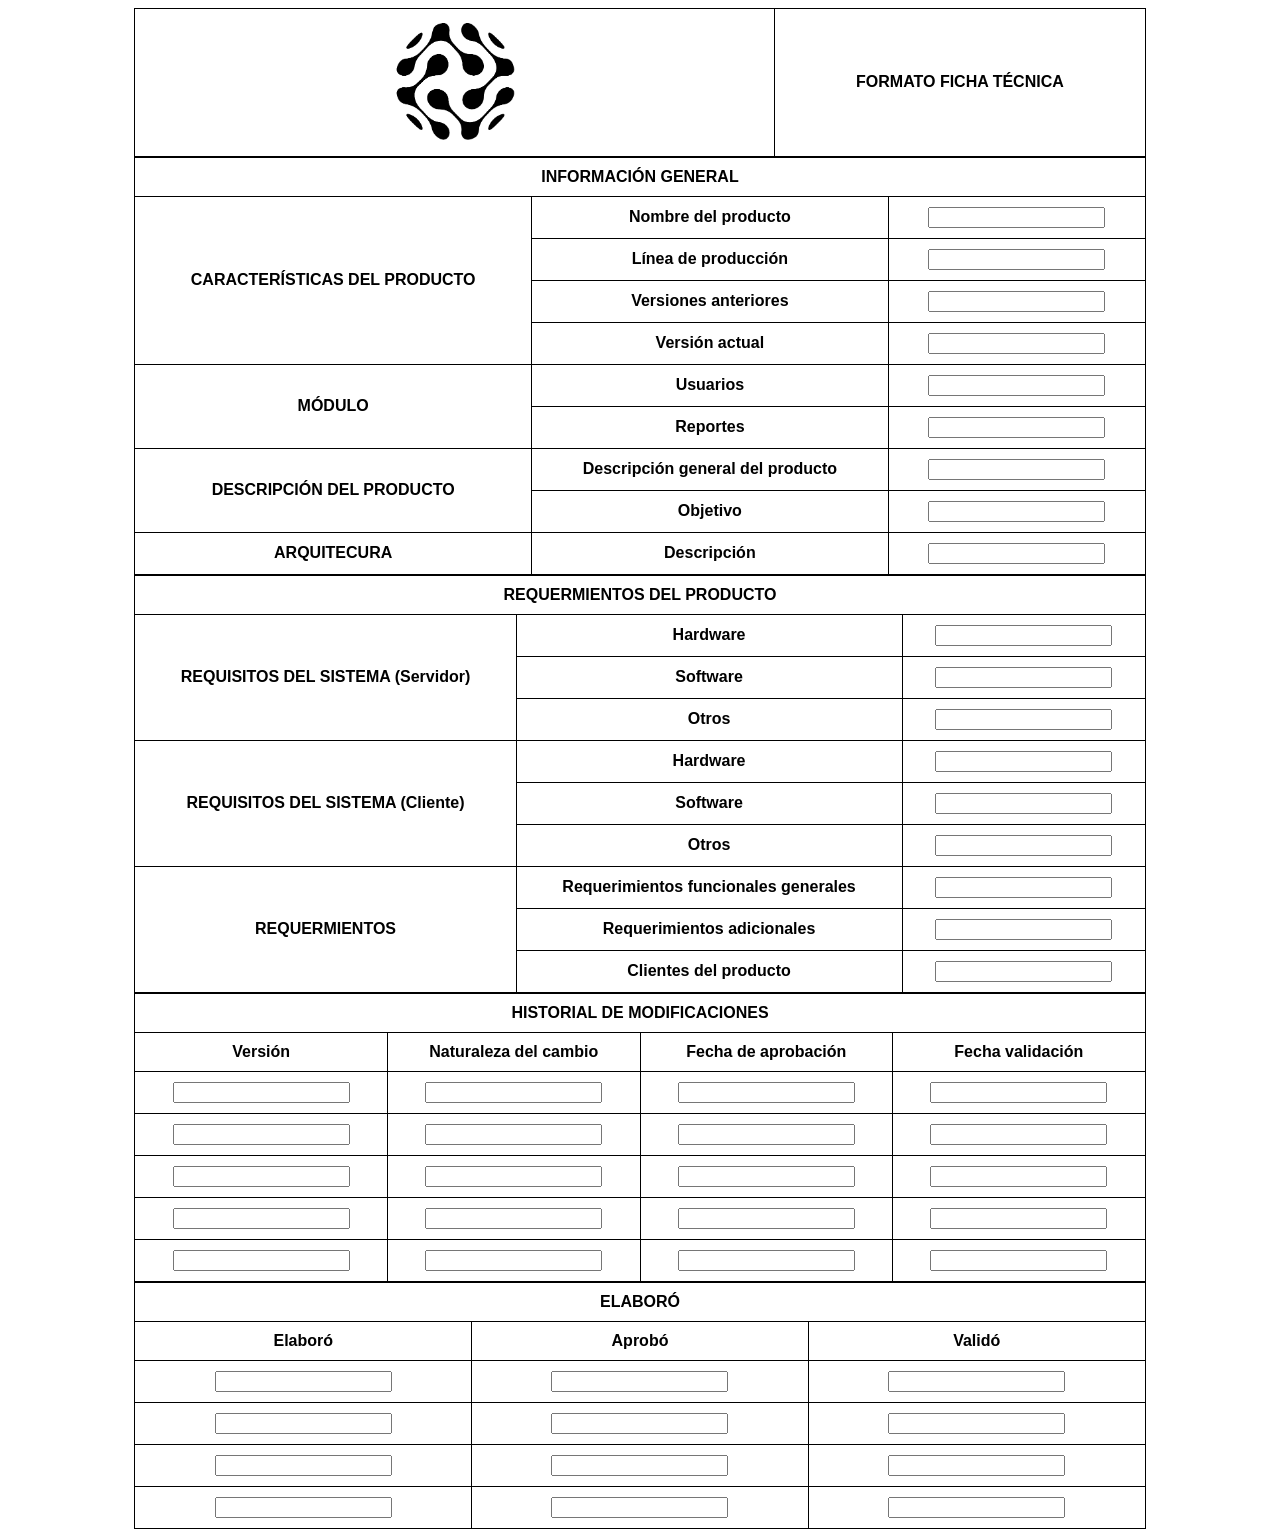
==== FichaTecnica.html @ ff160fa1 "Nuevo repositorio" ====
<!DOCTYPE html>
<html lang="es">
<head>
    <meta charset="UTF-8">
    <meta http-equiv="X-UA-Compatible" content="IE=edge">
    <meta name="viewport" content="width=device-width, initial-scale=1.0">
    <title>Ficha Técnica</title>
    <script src="js/script.js"></script>
    <link rel="stylesheet" href="css/estilo.css">
</head>
<body>
    <form action="">

   
    <table>
        <tr>
            
            <th><img src="img/Fullnet.png" title="Logotipo de FullNet"></th>
            <th> FORMATO FICHA TÉCNICA</th>
           
        </tr>
    </table>


    <table>
        <tr>
            <th colspan="3">INFORMACIÓN GENERAL</th>
        </tr>
        <tr>
            <th rowspan="4">CARACTERÍSTICAS DEL PRODUCTO</th>
            <th>Nombre del producto</th>
            <th><input type="text"></th>
        </tr>
        <tr>
            <th>Línea de producción</th>
            <th><input type="text"></th>
        </tr>
        <tr>
            <th>Versiones anteriores</th>
            <th><input type="text"></th>
        </tr>
        <tr>
            <th>Versión actual</th>
            <th><input type="text"></th>
        </tr>
        <tr>
            <th rowspan="2">MÓDULO</th>
            <th>Usuarios</th>
            <th><input type="text"></th>
        </tr>
        <tr>
            <th>Reportes</th>
            <th><input type="text"></th>
        </tr>
        <tr>
            <th rowspan="2">DESCRIPCIÓN DEL PRODUCTO</th>
            <th>Descripción general del producto</th>
            <th><input type="text"></th>
        </tr>
        <tr>
             <th>Objetivo</th>
            <th><input type="text"></th>
        </tr>
        <tr>
            <th>ARQUITECURA</th>
            <th>Descripción</th>
            <th><input type="text"></th>
        </tr>
    </table>


    <table>
        <tr>
            <th colspan="3">REQUERMIENTOS DEL PRODUCTO</th>
        </tr>
        <tr>
            <th rowspan="3">REQUISITOS DEL SISTEMA (Servidor)</th>
            <th>Hardware</th>
            <th><input type="text"></th>
        </tr>
        <tr>
            <th>Software</th>
            <th><input type="text"></th>
        </tr>
        <tr>
            <th>Otros</th>
            <th><input type="text"></th>
        </tr>
        <tr>
            <th rowspan="3">REQUISITOS DEL SISTEMA (Cliente)</th>
            <th>Hardware</th>
            <th><input type="text"></th>
        </tr>
        <tr>
            <th>Software</th>
            <th><input type="text"></th>
        </tr>
        <tr>
            <th>Otros</th>
            <th><input type="text"></th>
        </tr>

        <tr>
            <th rowspan="3">REQUERMIENTOS</th>  
            <th>Requerimientos funcionales generales</th>
            <th><input type="text"></th>
        </tr>
        <tr>
            <th>Requerimientos adicionales</th>
            <th><input type="text"></th>
        </tr>
        <tr>
            <th>Clientes del producto</th>
            <th><input type="text"></th>
        </tr>
    </table>


    <table>
        <tr>
            <th colspan="4">HISTORIAL DE MODIFICACIONES</th>
        </tr>
        <tr>
            <th>Versión</th>
            <th>Naturaleza del cambio</th>
            <th>Fecha de aprobación</th>
            <th>Fecha validación</th>
        </tr>
        <tr>
            <th><input type="text"></th>
            <th><input type="text"></th>
            <th><input type="text"></th>
            <th><input type="text"></th>
        </tr>
        <tr>
            <th><input type="text"></th>
            <th><input type="text"></th>
            <th><input type="text"></th>
            <th><input type="text"></th>
        </tr>
        <tr>
            <th><input type="text"></th>
            <th><input type="text"></th>
            <th><input type="text"></th>
            <th><input type="text"></th>
        </tr>
        <tr>
            <th><input type="text"></th>
            <th><input type="text"></th>
            <th><input type="text"></th>
            <th><input type="text"></th>
        </tr>
        <tr>
            <th><input type="text"></th>
            <th><input type="text"></th>
            <th><input type="text"></th>
            <th><input type="text"></th>
        </tr>
    </table>


    <table>
        <tr>
            <th colspan="3">ELABORÓ</th>
        </tr>
        <tr>
            <th>Elaboró</th>
            <th>Aprobó</th>
            <th>Validó</th>
        </tr>
        <tr>
            <th><input type="text"></th>
            <th><input type="text"></th>
            <th><input type="text"></th>
        </tr>
        <tr>
            <th><input type="text"></th>
            <th><input type="text"></th>
            <th><input type="text"></th>
        </tr>
        <tr>
            <th><input type="text"></th>
            <th><input type="text"></th>
            <th><input type="text"></th>
        </tr>
        <tr>
            <th><input type="text"></th>
            <th><input type="text"></th>
            <th><input type="text"></th>
        </tr>
    </table>
</body>
</html>
---- css/estilo.css ----
table,th,tr,td{
    border: 1px solid #000000;
    min-width: 80%;
    margin: auto;
    font-size: 1em;
    text-align: center;
    border-collapse: collapse;
}
img{
    width: 20%;
}
th,td{
    padding: 10px;
    }
th{
    font-family: Arial, Helvetica, sans-serif;
}
body{
    background-color: rgb(255, 255, 255);
}
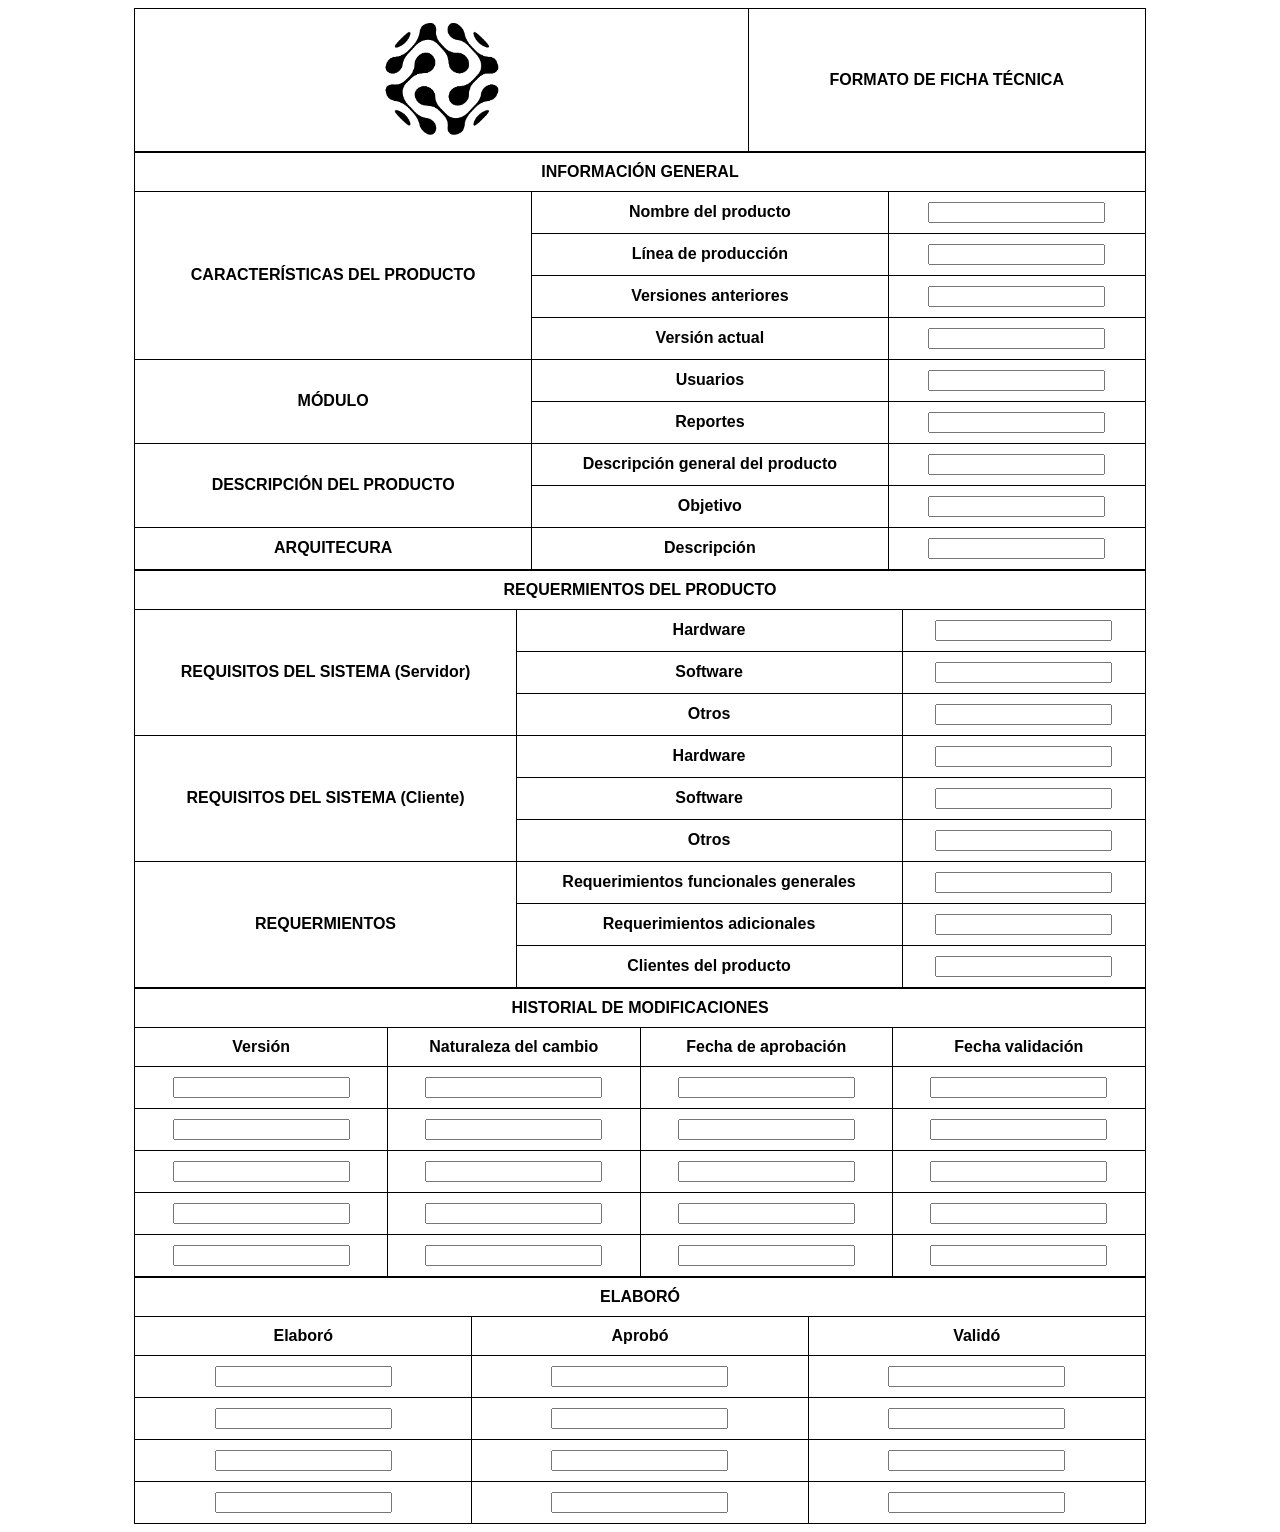
==== commit 1a6f45c0: "add ficha" ====
--- a/FichaTecnica.html
+++ b/FichaTecnica.html
@@ -16,7 +16,7 @@
         <tr>
             
             <th><img src="img/Fullnet.png" title="Logotipo de FullNet"></th>
-            <th> FORMATO FICHA TÉCNICA</th>
+            <th> FORMATO  DE FICHA TÉCNICA</th>
            
         </tr>
     </table>
